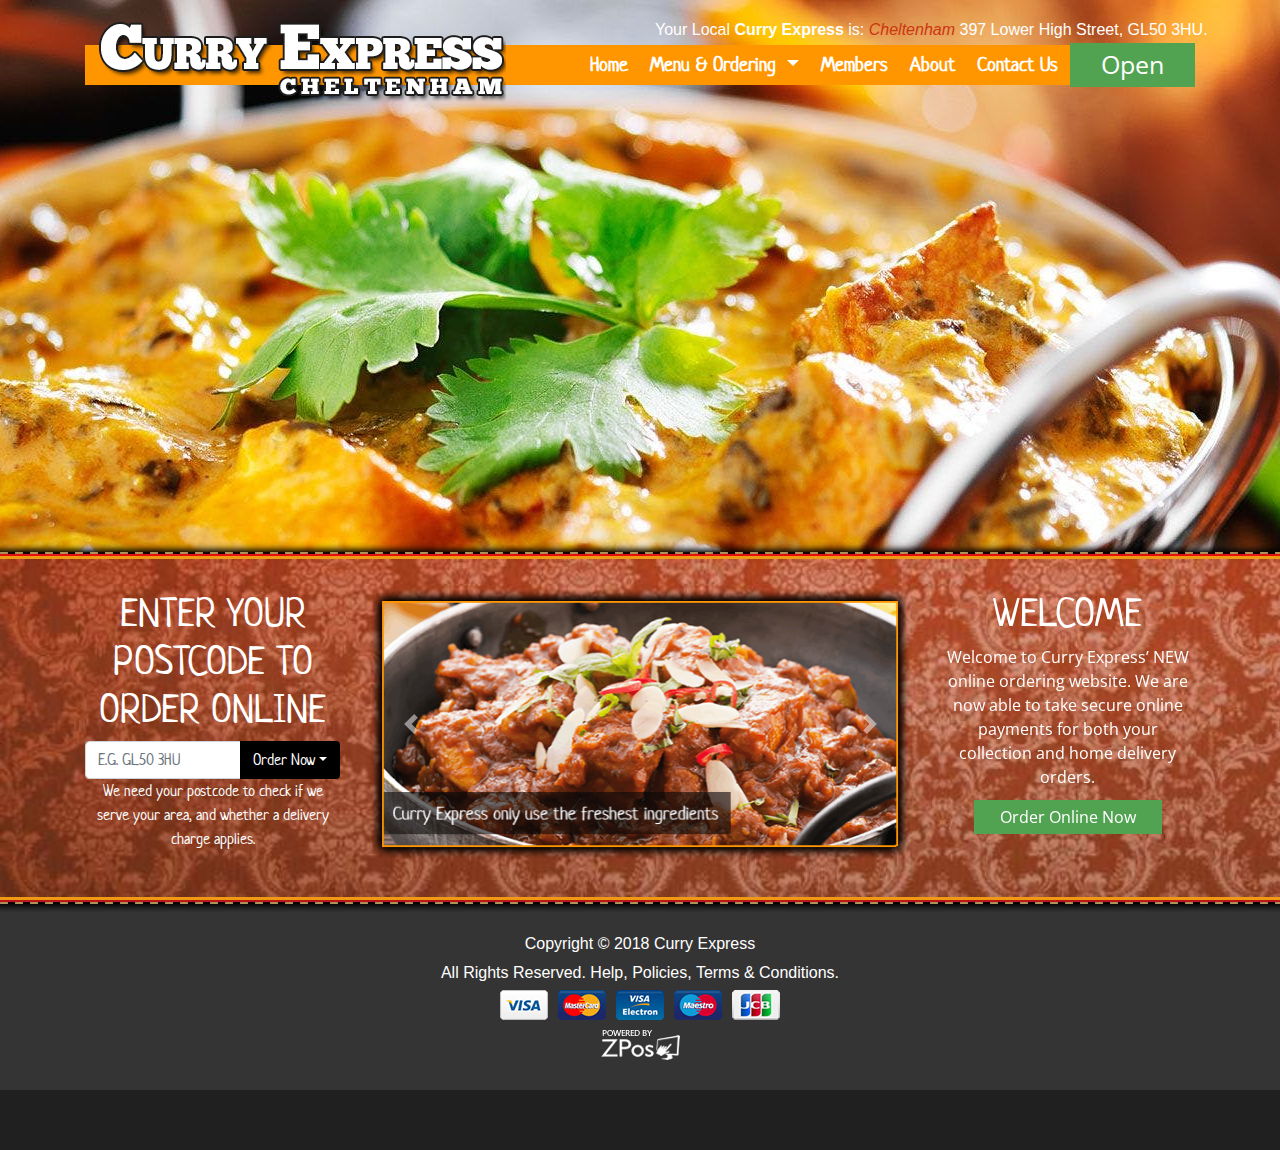
==== index.html @ ce5e0948 "Add files via upload" ====
<!DOCTYPE html>
<html lang="en">
    <head>
        <meta charset="UTF-8">
        <title>Home Delivery</title>
        <meta name="viewport" content="width=device-width, initial-scale=1.0;">
        <link rel="icon" href="images/favicon.ico">
        <link rel="stylesheet" href="css/bootstrap.css">
        <link rel="stylesheet" href="css/all.min.css">
        <link rel="stylesheet" href="css/style.css">
        <link rel="stylesheet" href="css/responsive.css">
        
    </head>
    <body id="home">
    <!------Header & Nav------>
        <section class="header">
            <div class="container">
                <div class="row upper-row">
                    <div class="col-sm-6 ">
                       <div class="logo">
                        <img class="img-fluid" src="images/curryexpresslogo.png" alt="">
                       </div>
                    </div>
                    <div class="col-sm-6">
                       <div class="local-curry">
                           <p class="local-curry-p">Your Local <strong>Curry Express</strong> is:
                <em>Cheltenham</em> 397 Lower High Street, GL50 3HU.</p>
                       </div>
                        
                    </div>
                </div>
            </div>
        </section>

        <div class="header-part">
            <div class="container">
                <!------Nav Menu------>
                <div class="row row-down">
                    <div class="col-md-12">
                        <nav class="navbar navbar-expand-lg navbar-light bg-light ">
                            <a href="" class="navbar-brand"></a>
                            
                            <button class="navbar-toggler" type="button" data-toggle="collapse" data-target="#navbarToggleExternalContent" aria-controls="navbarToggleExternalContent" aria-expanded="false" aria-label="Toggle navigation">
                              <span class="navbar-toggler-icon"></span>
                            </button>
                            <a type="button" class="btn open-status justify-content-end" data-toggle="tooltip" data-placement="top" title="We Are Open">
                            Open
                            </a>
                            <div class="collapse navbar-collapse" id="navbarToggleExternalContent">
                                <ul class="navbar-nav ml-auto">
                                    <li class="nav-item">
                                        <a href="" class="nav-link">Home</a>
                                    </li>
                                    <li class="nav-item dropdown">
                                        <a class="nav-link dropdown-toggle" href="#" id="navbarDropdown" role="button" data-toggle="dropdown" aria-haspopup="true" aria-expanded="false">
                                          Menu &amp; Ordering
                                        </a>
                                        <div class="dropdown-menu" aria-labelledby="navbarDropdown">
                                          <a class="dropdown-item" href="pages/delivery.html">Order for Home Delivery</a>
                                          <a class="dropdown-item" href="pages/collection.html">Order for Collection</a>
                                        </div>
                                    </li>
                                    <li class="nav-item">
                                        <a href="pages/members.html" class="nav-link">Members</a>
                                    </li>
                                    <li class="nav-item">
                                        <a href="pages/about.html" class="nav-link">About</a>
                                    </li>
                                    <li class="nav-item">
                                        <a href="pages/contact.html" class="nav-link">Contact Us</a>
                                    </li>
                                </ul>
                            </div>
                        </nav>
                    </div>

                </div>
                </div>
   
            </div>
    
    <!------BLANK SPACE------->
    <section id="blank-space" style="height: 500px"></section>
    
    <!------FOOTER TOP------->
    <div class="top-border"></div>
    <section class="footer-top">
        <div class="container footer-details">
            <div class="row">
               
                <!------FIRST COLUMN OF FOOTER TOP------->
                <div class="col-lg-3 col-sm-12 online-order">
                    <h1>ENTER YOUR POSTCODE TO ORDER ONLINE</h1>
                    <div class="input-group">
                      <input type="text" class="form-control" aria-label="Text input with dropdown button" placeholder="E.G. GL50 3HU">
                      <div class="input-group-append">
                        <button class="btn footer-left-btn dropdown-toggle" type="button" data-toggle="dropdown" aria-haspopup="true" aria-expanded="false">Order Now</button>
                        <div class="dropdown-menu">
                          <a class="dropdown-item" href="#">For Order</a>
                          <a class="dropdown-item" href="#">For Collection</a>
                        </div>
                      </div>
                    </div>
                    <p>We need your postcode to check if we serve your area, and whether a delivery charge applies.</p>
                </div>
                
                <!------CAROUSEL SLIDER OF FOOTER TOP------->
                <div class="col-lg-6 col-sm-12 mid-slider">
                    <div id="carouselControls" class="carousel slide" data-ride="carousel">
                      <div class="carousel-inner">
                        <div class="carousel-item active">
                          <img class="d-block w-100" src="images/slideone.png" alt="First slide">
                        </div>
                        <div class="carousel-item">
                          <img class="d-block w-100" src="images/slidetwo.png" alt="Second slide">
                        </div>
                        <div class="carousel-item">
                          <img class="d-block w-100" src="images/slidethree.png" alt="Third slide">
                        </div>
                      </div>
                      <a class="carousel-control-prev" href="#carouselControls" role="button" data-slide="prev">
                        <span class="carousel-control-prev-icon" aria-hidden="true"></span>
                        <span class="sr-only">Previous</span>
                      </a>
                      <a class="carousel-control-next" href="#carouselControls" role="button" data-slide="next">
                        <span class="carousel-control-next-icon" aria-hidden="true"></span>
                        <span class="sr-only">Next</span>
                      </a>
                    </div>
                </div>
                
                <!------END COLUMN OF FOOTER TOP------->
                <div class="col-lg-3 col-sm-12 welcome-message">
                    <h1>WELCOME</h1>
                    <p>Welcome to Curry Express’ NEW online ordering website. We are now able to take secure online payments for both your collection and home delivery orders.</p>
                    <a href="#" class="btn-order">Order Online Now</a>
                </div>
            </div>
        </div>
    </section>
    <div class="bottom-border"></div>
    
    
    <!------FOOTER BOTTOM------->
    <section class="footer-bottom">
        <div class="container">
            <p>Copyright © 2018 Curry Express</p>
            <p>All Rights Reserved. <a href="">Help</a>, <a href="">Policies</a>, <a href="">Terms & Conditions</a>.</p>
            <img src="images/payments-accepted-all.png" alt="Payment"><br>
            <img src="images/vendor-zpos-white.png" alt="vendor">
        </div>
    </section>
    
    <section class="bottom-bg"></section>
    <script src="https://code.jquery.com/jquery-3.3.1.min.js" integrity="sha384-q8i/X+965DzO0rT7abK41JStQIAqVgRVzpbzo5smXKp4YfRvH+8abtTE1Pi6jizo" crossorigin="anonymous"></script>
    <script src="js/jquery-3.3.1.min.js"></script>
    <script src="https://cdnjs.cloudflare.com/ajax/libs/popper.js/1.14.3/umd/popper.min.js" integrity="sha384-ZMP7rVo3mIykV+2+9J3UJ46jBk0WLaUAdn689aCwoqbBJiSnjAK/l8WvCWPIPm49" crossorigin="anonymous"></script>
    <script src="https://stackpath.bootstrapcdn.com/bootstrap/4.1.3/js/bootstrap.min.js" integrity="sha384-ChfqqxuZUCnJSK3+MXmPNIyE6ZbWh2IMqE241rYiqJxyMiZ6OW/JmZQ5stwEULTy" crossorigin="anonymous"></script>
    <script src="js/bootstrap.js"></script>
    </body>
</html>
---- css/all.min.css ----
/*!
 * Font Awesome Free 5.3.1 by @fontawesome - https://fontawesome.com
 * License - https://fontawesome.com/license/free (Icons: CC BY 4.0, Fonts: SIL OFL 1.1, Code: MIT License)
 */
.fa,.fab,.fal,.far,.fas{-moz-osx-font-smoothing:grayscale;-webkit-font-smoothing:antialiased;display:inline-block;font-style:normal;font-variant:normal;text-rendering:auto;line-height:1}.fa-lg{font-size:1.33333em;line-height:.75em;vertical-align:-.0667em}.fa-xs{font-size:.75em}.fa-sm{font-size:.875em}.fa-1x{font-size:1em}.fa-2x{font-size:2em}.fa-3x{font-size:3em}.fa-4x{font-size:4em}.fa-5x{font-size:5em}.fa-6x{font-size:6em}.fa-7x{font-size:7em}.fa-8x{font-size:8em}.fa-9x{font-size:9em}.fa-10x{font-size:10em}.fa-fw{text-align:center;width:1.25em}.fa-ul{list-style-type:none;margin-left:2.5em;padding-left:0}.fa-ul>li{position:relative}.fa-li{left:-2em;position:absolute;text-align:center;width:2em;line-height:inherit}.fa-border{border:.08em solid #eee;border-radius:.1em;padding:.2em .25em .15em}.fa-pull-left{float:left}.fa-pull-right{float:right}.fa.fa-pull-left,.fab.fa-pull-left,.fal.fa-pull-left,.far.fa-pull-left,.fas.fa-pull-left{margin-right:.3em}.fa.fa-pull-right,.fab.fa-pull-right,.fal.fa-pull-right,.far.fa-pull-right,.fas.fa-pull-right{margin-left:.3em}.fa-spin{animation:fa-spin 2s infinite linear}.fa-pulse{animation:fa-spin 1s infinite steps(8)}@keyframes fa-spin{0%{transform:rotate(0deg)}to{transform:rotate(1turn)}}.fa-rotate-90{-ms-filter:"progid:DXImageTransform.Microsoft.BasicImage(rotation=1)";transform:rotate(90deg)}.fa-rotate-180{-ms-filter:"progid:DXImageTransform.Microsoft.BasicImage(rotation=2)";transform:rotate(180deg)}.fa-rotate-270{-ms-filter:"progid:DXImageTransform.Microsoft.BasicImage(rotation=3)";transform:rotate(270deg)}.fa-flip-horizontal{-ms-filter:"progid:DXImageTransform.Microsoft.BasicImage(rotation=0, mirror=1)";transform:scaleX(-1)}.fa-flip-vertical{transform:scaleY(-1)}.fa-flip-horizontal.fa-flip-vertical,.fa-flip-vertical{-ms-filter:"progid:DXImageTransform.Microsoft.BasicImage(rotation=2, mirror=1)"}.fa-flip-horizontal.fa-flip-vertical{transform:scale(-1)}:root .fa-flip-horizontal,:root .fa-flip-vertical,:root .fa-rotate-90,:root .fa-rotate-180,:root .fa-rotate-270{-webkit-filter:none;filter:none}.fa-stack{display:inline-block;height:2em;line-height:2em;position:relative;vertical-align:middle;width:2em}.fa-stack-1x,.fa-stack-2x{left:0;position:absolute;text-align:center;width:100%}.fa-stack-1x{line-height:inherit}.fa-stack-2x{font-size:2em}.fa-inverse{color:#fff}.fa-500px:before{content:"\f26e"}.fa-accessible-icon:before{content:"\f368"}.fa-accusoft:before{content:"\f369"}.fa-ad:before{content:"\f641"}.fa-address-book:before{content:"\f2b9"}.fa-address-card:before{content:"\f2bb"}.fa-adjust:before{content:"\f042"}.fa-adn:before{content:"\f170"}.fa-adversal:before{content:"\f36a"}.fa-affiliatetheme:before{content:"\f36b"}.fa-air-freshener:before{content:"\f5d0"}.fa-algolia:before{content:"\f36c"}.fa-align-center:before{content:"\f037"}.fa-align-justify:before{content:"\f039"}.fa-align-left:before{content:"\f036"}.fa-align-right:before{content:"\f038"}.fa-alipay:before{content:"\f642"}.fa-allergies:before{content:"\f461"}.fa-amazon:before{content:"\f270"}.fa-amazon-pay:before{content:"\f42c"}.fa-ambulance:before{content:"\f0f9"}.fa-american-sign-language-interpreting:before{content:"\f2a3"}.fa-amilia:before{content:"\f36d"}.fa-anchor:before{content:"\f13d"}.fa-android:before{content:"\f17b"}.fa-angellist:before{content:"\f209"}.fa-angle-double-down:before{content:"\f103"}.fa-angle-double-left:before{content:"\f100"}.fa-angle-double-right:before{content:"\f101"}.fa-angle-double-up:before{content:"\f102"}.fa-angle-down:before{content:"\f107"}.fa-angle-left:before{content:"\f104"}.fa-angle-right:before{content:"\f105"}.fa-angle-up:before{content:"\f106"}.fa-angry:before{content:"\f556"}.fa-angrycreative:before{content:"\f36e"}.fa-angular:before{content:"\f420"}.fa-ankh:before{content:"\f644"}.fa-app-store:before{content:"\f36f"}.fa-app-store-ios:before{content:"\f370"}.fa-apper:before{content:"\f371"}.fa-apple:before{content:"\f179"}.fa-apple-alt:before{content:"\f5d1"}.fa-apple-pay:before{content:"\f415"}.fa-archive:before{content:"\f187"}.fa-archway:before{content:"\f557"}.fa-arrow-alt-circle-down:before{content:"\f358"}.fa-arrow-alt-circle-left:before{content:"\f359"}.fa-arrow-alt-circle-right:before{content:"\f35a"}.fa-arrow-alt-circle-up:before{content:"\f35b"}.fa-arrow-circle-down:before{content:"\f0ab"}.fa-arrow-circle-left:before{content:"\f0a8"}.fa-arrow-circle-right:before{content:"\f0a9"}.fa-arrow-circle-up:before{content:"\f0aa"}.fa-arrow-down:before{content:"\f063"}.fa-arrow-left:before{content:"\f060"}.fa-arrow-right:before{content:"\f061"}.fa-arrow-up:before{content:"\f062"}.fa-arrows-alt:before{content:"\f0b2"}.fa-arrows-alt-h:before{content:"\f337"}.fa-arrows-alt-v:before{content:"\f338"}.fa-assistive-listening-systems:before{content:"\f2a2"}.fa-asterisk:before{content:"\f069"}.fa-asymmetrik:before{content:"\f372"}.fa-at:before{content:"\f1fa"}.fa-atlas:before{content:"\f558"}.fa-atom:before{content:"\f5d2"}.fa-audible:before{content:"\f373"}.fa-audio-description:before{content:"\f29e"}.fa-autoprefixer:before{content:"\f41c"}.fa-avianex:before{content:"\f374"}.fa-aviato:before{content:"\f421"}.fa-award:before{content:"\f559"}.fa-aws:before{content:"\f375"}.fa-backspace:before{content:"\f55a"}.fa-backward:before{content:"\f04a"}.fa-balance-scale:before{content:"\f24e"}.fa-ban:before{content:"\f05e"}.fa-band-aid:before{content:"\f462"}.fa-bandcamp:before{content:"\f2d5"}.fa-barcode:before{content:"\f02a"}.fa-bars:before{content:"\f0c9"}.fa-baseball-ball:before{content:"\f433"}.fa-basketball-ball:before{content:"\f434"}.fa-bath:before{content:"\f2cd"}.fa-battery-empty:before{content:"\f244"}.fa-battery-full:before{content:"\f240"}.fa-battery-half:before{content:"\f242"}.fa-battery-quarter:before{content:"\f243"}.fa-battery-three-quarters:before{content:"\f241"}.fa-bed:before{content:"\f236"}.fa-beer:before{content:"\f0fc"}.fa-behance:before{content:"\f1b4"}.fa-behance-square:before{content:"\f1b5"}.fa-bell:before{content:"\f0f3"}.fa-bell-slash:before{content:"\f1f6"}.fa-bezier-curve:before{content:"\f55b"}.fa-bible:before{content:"\f647"}.fa-bicycle:before{content:"\f206"}.fa-bimobject:before{content:"\f378"}.fa-binoculars:before{content:"\f1e5"}.fa-birthday-cake:before{content:"\f1fd"}.fa-bitbucket:before{content:"\f171"}.fa-bitcoin:before{content:"\f379"}.fa-bity:before{content:"\f37a"}.fa-black-tie:before{content:"\f27e"}.fa-blackberry:before{content:"\f37b"}.fa-blender:before{content:"\f517"}.fa-blind:before{content:"\f29d"}.fa-blogger:before{content:"\f37c"}.fa-blogger-b:before{content:"\f37d"}.fa-bluetooth:before{content:"\f293"}.fa-bluetooth-b:before{content:"\f294"}.fa-bold:before{content:"\f032"}.fa-bolt:before{content:"\f0e7"}.fa-bomb:before{content:"\f1e2"}.fa-bone:before{content:"\f5d7"}.fa-bong:before{content:"\f55c"}.fa-book:before{content:"\f02d"}.fa-book-open:before{content:"\f518"}.fa-book-reader:before{content:"\f5da"}.fa-bookmark:before{content:"\f02e"}.fa-bowling-ball:before{content:"\f436"}.fa-box:before{content:"\f466"}.fa-box-open:before{content:"\f49e"}.fa-boxes:before{content:"\f468"}.fa-braille:before{content:"\f2a1"}.fa-brain:before{content:"\f5dc"}.fa-briefcase:before{content:"\f0b1"}.fa-briefcase-medical:before{content:"\f469"}.fa-broadcast-tower:before{content:"\f519"}.fa-broom:before{content:"\f51a"}.fa-brush:before{content:"\f55d"}.fa-btc:before{content:"\f15a"}.fa-bug:before{content:"\f188"}.fa-building:before{content:"\f1ad"}.fa-bullhorn:before{content:"\f0a1"}.fa-bullseye:before{content:"\f140"}.fa-burn:before{content:"\f46a"}.fa-buromobelexperte:before{content:"\f37f"}.fa-bus:before{content:"\f207"}.fa-bus-alt:before{content:"\f55e"}.fa-business-time:before{content:"\f64a"}.fa-buysellads:before{content:"\f20d"}.fa-calculator:before{content:"\f1ec"}.fa-calendar:before{content:"\f133"}.fa-calendar-alt:before{content:"\f073"}.fa-calendar-check:before{content:"\f274"}.fa-calendar-minus:before{content:"\f272"}.fa-calendar-plus:before{content:"\f271"}.fa-calendar-times:before{content:"\f273"}.fa-camera:before{content:"\f030"}.fa-camera-retro:before{content:"\f083"}.fa-cannabis:before{content:"\f55f"}.fa-capsules:before{content:"\f46b"}.fa-car:before{content:"\f1b9"}.fa-car-alt:before{content:"\f5de"}.fa-car-battery:before{content:"\f5df"}.fa-car-crash:before{content:"\f5e1"}.fa-car-side:before{content:"\f5e4"}.fa-caret-down:before{content:"\f0d7"}.fa-caret-left:before{content:"\f0d9"}.fa-caret-right:before{content:"\f0da"}.fa-caret-square-down:before{content:"\f150"}.fa-caret-square-left:before{content:"\f191"}.fa-caret-square-right:before{content:"\f152"}.fa-caret-square-up:before{content:"\f151"}.fa-caret-up:before{content:"\f0d8"}.fa-cart-arrow-down:before{content:"\f218"}.fa-cart-plus:before{content:"\f217"}.fa-cc-amazon-pay:before{content:"\f42d"}.fa-cc-amex:before{content:"\f1f3"}.fa-cc-apple-pay:before{content:"\f416"}.fa-cc-diners-club:before{content:"\f24c"}.fa-cc-discover:before{content:"\f1f2"}.fa-cc-jcb:before{content:"\f24b"}.fa-cc-mastercard:before{content:"\f1f1"}.fa-cc-paypal:before{content:"\f1f4"}.fa-cc-stripe:before{content:"\f1f5"}.fa-cc-visa:before{content:"\f1f0"}.fa-centercode:before{content:"\f380"}.fa-certificate:before{content:"\f0a3"}.fa-chalkboard:before{content:"\f51b"}.fa-chalkboard-teacher:before{content:"\f51c"}.fa-charging-station:before{content:"\f5e7"}.fa-chart-area:before{content:"\f1fe"}.fa-chart-bar:before{content:"\f080"}.fa-chart-line:before{content:"\f201"}.fa-chart-pie:before{content:"\f200"}.fa-check:before{content:"\f00c"}.fa-check-circle:before{content:"\f058"}.fa-check-double:before{content:"\f560"}.fa-check-square:before{content:"\f14a"}.fa-chess:before{content:"\f439"}.fa-chess-bishop:before{content:"\f43a"}.fa-chess-board:before{content:"\f43c"}.fa-chess-king:before{content:"\f43f"}.fa-chess-knight:before{content:"\f441"}.fa-chess-pawn:before{content:"\f443"}.fa-chess-queen:before{content:"\f445"}.fa-chess-rook:before{content:"\f447"}.fa-chevron-circle-down:before{content:"\f13a"}.fa-chevron-circle-left:before{content:"\f137"}.fa-chevron-circle-right:before{content:"\f138"}.fa-chevron-circle-up:before{content:"\f139"}.fa-chevron-down:before{content:"\f078"}.fa-chevron-left:before{content:"\f053"}.fa-chevron-right:before{content:"\f054"}.fa-chevron-up:before{content:"\f077"}.fa-child:before{content:"\f1ae"}.fa-chrome:before{content:"\f268"}.fa-church:before{content:"\f51d"}.fa-circle:before{content:"\f111"}.fa-circle-notch:before{content:"\f1ce"}.fa-city:before{content:"\f64f"}.fa-clipboard:before{content:"\f328"}.fa-clipboard-check:before{content:"\f46c"}.fa-clipboard-list:before{content:"\f46d"}.fa-clock:before{content:"\f017"}.fa-clone:before{content:"\f24d"}.fa-closed-captioning:before{content:"\f20a"}.fa-cloud:before{content:"\f0c2"}.fa-cloud-download-alt:before{content:"\f381"}.fa-cloud-upload-alt:before{content:"\f382"}.fa-cloudscale:before{content:"\f383"}.fa-cloudsmith:before{content:"\f384"}.fa-cloudversify:before{content:"\f385"}.fa-cocktail:before{content:"\f561"}.fa-code:before{content:"\f121"}.fa-code-branch:before{content:"\f126"}.fa-codepen:before{content:"\f1cb"}.fa-codiepie:before{content:"\f284"}.fa-coffee:before{content:"\f0f4"}.fa-cog:before{content:"\f013"}.fa-cogs:before{content:"\f085"}.fa-coins:before{content:"\f51e"}.fa-columns:before{content:"\f0db"}.fa-comment:before{content:"\f075"}.fa-comment-alt:before{content:"\f27a"}.fa-comment-dollar:before{content:"\f651"}.fa-comment-dots:before{content:"\f4ad"}.fa-comment-slash:before{content:"\f4b3"}.fa-comments:before{content:"\f086"}.fa-comments-dollar:before{content:"\f653"}.fa-compact-disc:before{content:"\f51f"}.fa-compass:before{content:"\f14e"}.fa-compress:before{content:"\f066"}.fa-concierge-bell:before{content:"\f562"}.fa-connectdevelop:before{content:"\f20e"}.fa-contao:before{content:"\f26d"}.fa-cookie:before{content:"\f563"}.fa-cookie-bite:before{content:"\f564"}.fa-copy:before{content:"\f0c5"}.fa-copyright:before{content:"\f1f9"}.fa-couch:before{content:"\f4b8"}.fa-cpanel:before{content:"\f388"}.fa-creative-commons:before{content:"\f25e"}.fa-creative-commons-by:before{content:"\f4e7"}.fa-creative-commons-nc:before{content:"\f4e8"}.fa-creative-commons-nc-eu:before{content:"\f4e9"}.fa-creative-commons-nc-jp:before{content:"\f4ea"}.fa-creative-commons-nd:before{content:"\f4eb"}.fa-creative-commons-pd:before{content:"\f4ec"}.fa-creative-commons-pd-alt:before{content:"\f4ed"}.fa-creative-commons-remix:before{content:"\f4ee"}.fa-creative-commons-sa:before{content:"\f4ef"}.fa-creative-commons-sampling:before{content:"\f4f0"}.fa-creative-commons-sampling-plus:before{content:"\f4f1"}.fa-creative-commons-share:before{content:"\f4f2"}.fa-credit-card:before{content:"\f09d"}.fa-crop:before{content:"\f125"}.fa-crop-alt:before{content:"\f565"}.fa-cross:before{content:"\f654"}.fa-crosshairs:before{content:"\f05b"}.fa-crow:before{content:"\f520"}.fa-crown:before{content:"\f521"}.fa-css3:before{content:"\f13c"}.fa-css3-alt:before{content:"\f38b"}.fa-cube:before{content:"\f1b2"}.fa-cubes:before{content:"\f1b3"}.fa-cut:before{content:"\f0c4"}.fa-cuttlefish:before{content:"\f38c"}.fa-d-and-d:before{content:"\f38d"}.fa-dashcube:before{content:"\f210"}.fa-database:before{content:"\f1c0"}.fa-deaf:before{content:"\f2a4"}.fa-delicious:before{content:"\f1a5"}.fa-deploydog:before{content:"\f38e"}.fa-deskpro:before{content:"\f38f"}.fa-desktop:before{content:"\f108"}.fa-deviantart:before{content:"\f1bd"}.fa-dharmachakra:before{content:"\f655"}.fa-diagnoses:before{content:"\f470"}.fa-dice:before{content:"\f522"}.fa-dice-five:before{content:"\f523"}.fa-dice-four:before{content:"\f524"}.fa-dice-one:before{content:"\f525"}.fa-dice-six:before{content:"\f526"}.fa-dice-three:before{content:"\f527"}.fa-dice-two:before{content:"\f528"}.fa-digg:before{content:"\f1a6"}.fa-digital-ocean:before{content:"\f391"}.fa-digital-tachograph:before{content:"\f566"}.fa-directions:before{content:"\f5eb"}.fa-discord:before{content:"\f392"}.fa-discourse:before{content:"\f393"}.fa-divide:before{content:"\f529"}.fa-dizzy:before{content:"\f567"}.fa-dna:before{content:"\f471"}.fa-dochub:before{content:"\f394"}.fa-docker:before{content:"\f395"}.fa-dollar-sign:before{content:"\f155"}.fa-dolly:before{content:"\f472"}.fa-dolly-flatbed:before{content:"\f474"}.fa-donate:before{content:"\f4b9"}.fa-door-closed:before{content:"\f52a"}.fa-door-open:before{content:"\f52b"}.fa-dot-circle:before{content:"\f192"}.fa-dove:before{content:"\f4ba"}.fa-download:before{content:"\f019"}.fa-draft2digital:before{content:"\f396"}.fa-drafting-compass:before{content:"\f568"}.fa-draw-polygon:before{content:"\f5ee"}.fa-dribbble:before{content:"\f17d"}.fa-dribbble-square:before{content:"\f397"}.fa-dropbox:before{content:"\f16b"}.fa-drum:before{content:"\f569"}.fa-drum-steelpan:before{content:"\f56a"}.fa-drupal:before{content:"\f1a9"}.fa-dumbbell:before{content:"\f44b"}.fa-dyalog:before{content:"\f399"}.fa-earlybirds:before{content:"\f39a"}.fa-ebay:before{content:"\f4f4"}.fa-edge:before{content:"\f282"}.fa-edit:before{content:"\f044"}.fa-eject:before{content:"\f052"}.fa-elementor:before{content:"\f430"}.fa-ellipsis-h:before{content:"\f141"}.fa-ellipsis-v:before{content:"\f142"}.fa-ello:before{content:"\f5f1"}.fa-ember:before{content:"\f423"}.fa-empire:before{content:"\f1d1"}.fa-envelope:before{content:"\f0e0"}.fa-envelope-open:before{content:"\f2b6"}.fa-envelope-open-text:before{content:"\f658"}.fa-envelope-square:before{content:"\f199"}.fa-envira:before{content:"\f299"}.fa-equals:before{content:"\f52c"}.fa-eraser:before{content:"\f12d"}.fa-erlang:before{content:"\f39d"}.fa-ethereum:before{content:"\f42e"}.fa-etsy:before{content:"\f2d7"}.fa-euro-sign:before{content:"\f153"}.fa-exchange-alt:before{content:"\f362"}.fa-exclamation:before{content:"\f12a"}.fa-exclamation-circle:before{content:"\f06a"}.fa-exclamation-triangle:before{content:"\f071"}.fa-expand:before{content:"\f065"}.fa-expand-arrows-alt:before{content:"\f31e"}.fa-expeditedssl:before{content:"\f23e"}.fa-external-link-alt:before{content:"\f35d"}.fa-external-link-square-alt:before{content:"\f360"}.fa-eye:before{content:"\f06e"}.fa-eye-dropper:before{content:"\f1fb"}.fa-eye-slash:before{content:"\f070"}.fa-facebook:before{content:"\f09a"}.fa-facebook-f:before{content:"\f39e"}.fa-facebook-messenger:before{content:"\f39f"}.fa-facebook-square:before{content:"\f082"}.fa-fast-backward:before{content:"\f049"}.fa-fast-forward:before{content:"\f050"}.fa-fax:before{content:"\f1ac"}.fa-feather:before{content:"\f52d"}.fa-feather-alt:before{content:"\f56b"}.fa-female:before{content:"\f182"}.fa-fighter-jet:before{content:"\f0fb"}.fa-file:before{content:"\f15b"}.fa-file-alt:before{content:"\f15c"}.fa-file-archive:before{content:"\f1c6"}.fa-file-audio:before{content:"\f1c7"}.fa-file-code:before{content:"\f1c9"}.fa-file-contract:before{content:"\f56c"}.fa-file-download:before{content:"\f56d"}.fa-file-excel:before{content:"\f1c3"}.fa-file-export:before{content:"\f56e"}.fa-file-image:before{content:"\f1c5"}.fa-file-import:before{content:"\f56f"}.fa-file-invoice:before{content:"\f570"}.fa-file-invoice-dollar:before{content:"\f571"}.fa-file-medical:before{content:"\f477"}.fa-file-medical-alt:before{content:"\f478"}.fa-file-pdf:before{content:"\f1c1"}.fa-file-powerpoint:before{content:"\f1c4"}.fa-file-prescription:before{content:"\f572"}.fa-file-signature:before{content:"\f573"}.fa-file-upload:before{content:"\f574"}.fa-file-video:before{content:"\f1c8"}.fa-file-word:before{content:"\f1c2"}.fa-fill:before{content:"\f575"}.fa-fill-drip:before{content:"\f576"}.fa-film:before{content:"\f008"}.fa-filter:before{content:"\f0b0"}.fa-fingerprint:before{content:"\f577"}.fa-fire:before{content:"\f06d"}.fa-fire-extinguisher:before{content:"\f134"}.fa-firefox:before{content:"\f269"}.fa-first-aid:before{content:"\f479"}.fa-first-order:before{content:"\f2b0"}.fa-first-order-alt:before{content:"\f50a"}.fa-firstdraft:before{content:"\f3a1"}.fa-fish:before{content:"\f578"}.fa-flag:before{content:"\f024"}.fa-flag-checkered:before{content:"\f11e"}.fa-flask:before{content:"\f0c3"}.fa-flickr:before{content:"\f16e"}.fa-flipboard:before{content:"\f44d"}.fa-flushed:before{content:"\f579"}.fa-fly:before{content:"\f417"}.fa-folder:before{content:"\f07b"}.fa-folder-minus:before{content:"\f65d"}.fa-folder-open:before{content:"\f07c"}.fa-folder-plus:before{content:"\f65e"}.fa-font:before{content:"\f031"}.fa-font-awesome:before{content:"\f2b4"}.fa-font-awesome-alt:before{content:"\f35c"}.fa-font-awesome-flag:before{content:"\f425"}.fa-font-awesome-logo-full:before{content:"\f4e6"}.fa-fonticons:before{content:"\f280"}.fa-fonticons-fi:before{content:"\f3a2"}.fa-football-ball:before{content:"\f44e"}.fa-fort-awesome:before{content:"\f286"}.fa-fort-awesome-alt:before{content:"\f3a3"}.fa-forumbee:before{content:"\f211"}.fa-forward:before{content:"\f04e"}.fa-foursquare:before{content:"\f180"}.fa-free-code-camp:before{content:"\f2c5"}.fa-freebsd:before{content:"\f3a4"}.fa-frog:before{content:"\f52e"}.fa-frown:before{content:"\f119"}.fa-frown-open:before{content:"\f57a"}.fa-fulcrum:before{content:"\f50b"}.fa-funnel-dollar:before{content:"\f662"}.fa-futbol:before{content:"\f1e3"}.fa-galactic-republic:before{content:"\f50c"}.fa-galactic-senate:before{content:"\f50d"}.fa-gamepad:before{content:"\f11b"}.fa-gas-pump:before{content:"\f52f"}.fa-gavel:before{content:"\f0e3"}.fa-gem:before{content:"\f3a5"}.fa-genderless:before{content:"\f22d"}.fa-get-pocket:before{content:"\f265"}.fa-gg:before{content:"\f260"}.fa-gg-circle:before{content:"\f261"}.fa-gift:before{content:"\f06b"}.fa-git:before{content:"\f1d3"}.fa-git-square:before{content:"\f1d2"}.fa-github:before{content:"\f09b"}.fa-github-alt:before{content:"\f113"}.fa-github-square:before{content:"\f092"}.fa-gitkraken:before{content:"\f3a6"}.fa-gitlab:before{content:"\f296"}.fa-gitter:before{content:"\f426"}.fa-glass-martini:before{content:"\f000"}.fa-glass-martini-alt:before{content:"\f57b"}.fa-glasses:before{content:"\f530"}.fa-glide:before{content:"\f2a5"}.fa-glide-g:before{content:"\f2a6"}.fa-globe:before{content:"\f0ac"}.fa-globe-africa:before{content:"\f57c"}.fa-globe-americas:before{content:"\f57d"}.fa-globe-asia:before{content:"\f57e"}.fa-gofore:before{content:"\f3a7"}.fa-golf-ball:before{content:"\f450"}.fa-goodreads:before{content:"\f3a8"}.fa-goodreads-g:before{content:"\f3a9"}.fa-google:before{content:"\f1a0"}.fa-google-drive:before{content:"\f3aa"}.fa-google-play:before{content:"\f3ab"}.fa-google-plus:before{content:"\f2b3"}.fa-google-plus-g:before{content:"\f0d5"}.fa-google-plus-square:before{content:"\f0d4"}.fa-google-wallet:before{content:"\f1ee"}.fa-gopuram:before{content:"\f664"}.fa-graduation-cap:before{content:"\f19d"}.fa-gratipay:before{content:"\f184"}.fa-grav:before{content:"\f2d6"}.fa-greater-than:before{content:"\f531"}.fa-greater-than-equal:before{content:"\f532"}.fa-grimace:before{content:"\f57f"}.fa-grin:before{content:"\f580"}.fa-grin-alt:before{content:"\f581"}.fa-grin-beam:before{content:"\f582"}.fa-grin-beam-sweat:before{content:"\f583"}.fa-grin-hearts:before{content:"\f584"}.fa-grin-squint:before{content:"\f585"}.fa-grin-squint-tears:before{content:"\f586"}.fa-grin-stars:before{content:"\f587"}.fa-grin-tears:before{content:"\f588"}.fa-grin-tongue:before{content:"\f589"}.fa-grin-tongue-squint:before{content:"\f58a"}.fa-grin-tongue-wink:before{content:"\f58b"}.fa-grin-wink:before{content:"\f58c"}.fa-grip-horizontal:before{content:"\f58d"}.fa-grip-vertical:before{content:"\f58e"}.fa-gripfire:before{content:"\f3ac"}.fa-grunt:before{content:"\f3ad"}.fa-gulp:before{content:"\f3ae"}.fa-h-square:before{content:"\f0fd"}.fa-hacker-news:before{content:"\f1d4"}.fa-hacker-news-square:before{content:"\f3af"}.fa-hackerrank:before{content:"\f5f7"}.fa-hamsa:before{content:"\f665"}.fa-hand-holding:before{content:"\f4bd"}.fa-hand-holding-heart:before{content:"\f4be"}.fa-hand-holding-usd:before{content:"\f4c0"}.fa-hand-lizard:before{content:"\f258"}.fa-hand-paper:before{content:"\f256"}.fa-hand-peace:before{content:"\f25b"}.fa-hand-point-down:before{content:"\f0a7"}.fa-hand-point-left:before{content:"\f0a5"}.fa-hand-point-right:before{content:"\f0a4"}.fa-hand-point-up:before{content:"\f0a6"}.fa-hand-pointer:before{content:"\f25a"}.fa-hand-rock:before{content:"\f255"}.fa-hand-scissors:before{content:"\f257"}.fa-hand-spock:before{content:"\f259"}.fa-hands:before{content:"\f4c2"}.fa-hands-helping:before{content:"\f4c4"}.fa-handshake:before{content:"\f2b5"}.fa-hashtag:before{content:"\f292"}.fa-haykal:before{content:"\f666"}.fa-hdd:before{content:"\f0a0"}.fa-heading:before{content:"\f1dc"}.fa-headphones:before{content:"\f025"}.fa-headphones-alt:before{content:"\f58f"}.fa-headset:before{content:"\f590"}.fa-heart:before{content:"\f004"}.fa-heartbeat:before{content:"\f21e"}.fa-helicopter:before{content:"\f533"}.fa-highlighter:before{content:"\f591"}.fa-hips:before{content:"\f452"}.fa-hire-a-helper:before{content:"\f3b0"}.fa-history:before{content:"\f1da"}.fa-hockey-puck:before{content:"\f453"}.fa-home:before{content:"\f015"}.fa-hooli:before{content:"\f427"}.fa-hornbill:before{content:"\f592"}.fa-hospital:before{content:"\f0f8"}.fa-hospital-alt:before{content:"\f47d"}.fa-hospital-symbol:before{content:"\f47e"}.fa-hot-tub:before{content:"\f593"}.fa-hotel:before{content:"\f594"}.fa-hotjar:before{content:"\f3b1"}.fa-hourglass:before{content:"\f254"}.fa-hourglass-end:before{content:"\f253"}.fa-hourglass-half:before{content:"\f252"}.fa-hourglass-start:before{content:"\f251"}.fa-houzz:before{content:"\f27c"}.fa-html5:before{content:"\f13b"}.fa-hubspot:before{content:"\f3b2"}.fa-i-cursor:before{content:"\f246"}.fa-id-badge:before{content:"\f2c1"}.fa-id-card:before{content:"\f2c2"}.fa-id-card-alt:before{content:"\f47f"}.fa-image:before{content:"\f03e"}.fa-images:before{content:"\f302"}.fa-imdb:before{content:"\f2d8"}.fa-inbox:before{content:"\f01c"}.fa-indent:before{content:"\f03c"}.fa-industry:before{content:"\f275"}.fa-infinity:before{content:"\f534"}.fa-info:before{content:"\f129"}.fa-info-circle:before{content:"\f05a"}.fa-instagram:before{content:"\f16d"}.fa-internet-explorer:before{content:"\f26b"}.fa-ioxhost:before{content:"\f208"}.fa-italic:before{content:"\f033"}.fa-itunes:before{content:"\f3b4"}.fa-itunes-note:before{content:"\f3b5"}.fa-java:before{content:"\f4e4"}.fa-jedi:before{content:"\f669"}.fa-jedi-order:before{content:"\f50e"}.fa-jenkins:before{content:"\f3b6"}.fa-joget:before{content:"\f3b7"}.fa-joint:before{content:"\f595"}.fa-joomla:before{content:"\f1aa"}.fa-journal-whills:before{content:"\f66a"}.fa-js:before{content:"\f3b8"}.fa-js-square:before{content:"\f3b9"}.fa-jsfiddle:before{content:"\f1cc"}.fa-kaaba:before{content:"\f66b"}.fa-kaggle:before{content:"\f5fa"}.fa-key:before{content:"\f084"}.fa-keybase:before{content:"\f4f5"}.fa-keyboard:before{content:"\f11c"}.fa-keycdn:before{content:"\f3ba"}.fa-khanda:before{content:"\f66d"}.fa-kickstarter:before{content:"\f3bb"}.fa-kickstarter-k:before{content:"\f3bc"}.fa-kiss:before{content:"\f596"}.fa-kiss-beam:before{content:"\f597"}.fa-kiss-wink-heart:before{content:"\f598"}.fa-kiwi-bird:before{content:"\f535"}.fa-korvue:before{content:"\f42f"}.fa-landmark:before{content:"\f66f"}.fa-language:before{content:"\f1ab"}.fa-laptop:before{content:"\f109"}.fa-laptop-code:before{content:"\f5fc"}.fa-laravel:before{content:"\f3bd"}.fa-lastfm:before{content:"\f202"}.fa-lastfm-square:before{content:"\f203"}.fa-laugh:before{content:"\f599"}.fa-laugh-beam:before{content:"\f59a"}.fa-laugh-squint:before{content:"\f59b"}.fa-laugh-wink:before{content:"\f59c"}.fa-layer-group:before{content:"\f5fd"}.fa-leaf:before{content:"\f06c"}.fa-leanpub:before{content:"\f212"}.fa-lemon:before{content:"\f094"}.fa-less:before{content:"\f41d"}.fa-less-than:before{content:"\f536"}.fa-less-than-equal:before{content:"\f537"}.fa-level-down-alt:before{content:"\f3be"}.fa-level-up-alt:before{content:"\f3bf"}.fa-life-ring:before{content:"\f1cd"}.fa-lightbulb:before{content:"\f0eb"}.fa-line:before{content:"\f3c0"}.fa-link:before{content:"\f0c1"}.fa-linkedin:before{content:"\f08c"}.fa-linkedin-in:before{content:"\f0e1"}.fa-linode:before{content:"\f2b8"}.fa-linux:before{content:"\f17c"}.fa-lira-sign:before{content:"\f195"}.fa-list:before{content:"\f03a"}.fa-list-alt:before{content:"\f022"}.fa-list-ol:before{content:"\f0cb"}.fa-list-ul:before{content:"\f0ca"}.fa-location-arrow:before{content:"\f124"}.fa-lock:before{content:"\f023"}.fa-lock-open:before{content:"\f3c1"}.fa-long-arrow-alt-down:before{content:"\f309"}.fa-long-arrow-alt-left:before{content:"\f30a"}.fa-long-arrow-alt-right:before{content:"\f30b"}.fa-long-arrow-alt-up:before{content:"\f30c"}.fa-low-vision:before{content:"\f2a8"}.fa-luggage-cart:before{content:"\f59d"}.fa-lyft:before{content:"\f3c3"}.fa-magento:before{content:"\f3c4"}.fa-magic:before{content:"\f0d0"}.fa-magnet:before{content:"\f076"}.fa-mail-bulk:before{content:"\f674"}.fa-mailchimp:before{content:"\f59e"}.fa-male:before{content:"\f183"}.fa-mandalorian:before{content:"\f50f"}.fa-map:before{content:"\f279"}.fa-map-marked:before{content:"\f59f"}.fa-map-marked-alt:before{content:"\f5a0"}.fa-map-marker:before{content:"\f041"}.fa-map-marker-alt:before{content:"\f3c5"}.fa-map-pin:before{content:"\f276"}.fa-map-signs:before{content:"\f277"}.fa-markdown:before{content:"\f60f"}.fa-marker:before{content:"\f5a1"}.fa-mars:before{content:"\f222"}.fa-mars-double:before{content:"\f227"}.fa-mars-stroke:before{content:"\f229"}.fa-mars-stroke-h:before{content:"\f22b"}.fa-mars-stroke-v:before{content:"\f22a"}.fa-mastodon:before{content:"\f4f6"}.fa-maxcdn:before{content:"\f136"}.fa-medal:before{content:"\f5a2"}.fa-medapps:before{content:"\f3c6"}.fa-medium:before{content:"\f23a"}.fa-medium-m:before{content:"\f3c7"}.fa-medkit:before{content:"\f0fa"}.fa-medrt:before{content:"\f3c8"}.fa-meetup:before{content:"\f2e0"}.fa-megaport:before{content:"\f5a3"}.fa-meh:before{content:"\f11a"}.fa-meh-blank:before{content:"\f5a4"}.fa-meh-rolling-eyes:before{content:"\f5a5"}.fa-memory:before{content:"\f538"}.fa-menorah:before{content:"\f676"}.fa-mercury:before{content:"\f223"}.fa-microchip:before{content:"\f2db"}.fa-microphone:before{content:"\f130"}.fa-microphone-alt:before{content:"\f3c9"}.fa-microphone-alt-slash:before{content:"\f539"}.fa-microphone-slash:before{content:"\f131"}.fa-microscope:before{content:"\f610"}.fa-microsoft:before{content:"\f3ca"}.fa-minus:before{content:"\f068"}.fa-minus-circle:before{content:"\f056"}.fa-minus-square:before{content:"\f146"}.fa-mix:before{content:"\f3cb"}.fa-mixcloud:before{content:"\f289"}.fa-mizuni:before{content:"\f3cc"}.fa-mobile:before{content:"\f10b"}.fa-mobile-alt:before{content:"\f3cd"}.fa-modx:before{content:"\f285"}.fa-monero:before{content:"\f3d0"}.fa-money-bill:before{content:"\f0d6"}.fa-money-bill-alt:before{content:"\f3d1"}.fa-money-bill-wave:before{content:"\f53a"}.fa-money-bill-wave-alt:before{content:"\f53b"}.fa-money-check:before{content:"\f53c"}.fa-money-check-alt:before{content:"\f53d"}.fa-monument:before{content:"\f5a6"}.fa-moon:before{content:"\f186"}.fa-mortar-pestle:before{content:"\f5a7"}.fa-mosque:before{content:"\f678"}.fa-motorcycle:before{content:"\f21c"}.fa-mouse-pointer:before{content:"\f245"}.fa-music:before{content:"\f001"}.fa-napster:before{content:"\f3d2"}.fa-neos:before{content:"\f612"}.fa-neuter:before{content:"\f22c"}.fa-newspaper:before{content:"\f1ea"}.fa-nimblr:before{content:"\f5a8"}.fa-nintendo-switch:before{content:"\f418"}.fa-node:before{content:"\f419"}.fa-node-js:before{content:"\f3d3"}.fa-not-equal:before{content:"\f53e"}.fa-notes-medical:before{content:"\f481"}.fa-npm:before{content:"\f3d4"}.fa-ns8:before{content:"\f3d5"}.fa-nutritionix:before{content:"\f3d6"}.fa-object-group:before{content:"\f247"}.fa-object-ungroup:before{content:"\f248"}.fa-odnoklassniki:before{content:"\f263"}.fa-odnoklassniki-square:before{content:"\f264"}.fa-oil-can:before{content:"\f613"}.fa-old-republic:before{content:"\f510"}.fa-om:before{content:"\f679"}.fa-opencart:before{content:"\f23d"}.fa-openid:before{content:"\f19b"}.fa-opera:before{content:"\f26a"}.fa-optin-monster:before{content:"\f23c"}.fa-osi:before{content:"\f41a"}.fa-outdent:before{content:"\f03b"}.fa-page4:before{content:"\f3d7"}.fa-pagelines:before{content:"\f18c"}.fa-paint-brush:before{content:"\f1fc"}.fa-paint-roller:before{content:"\f5aa"}.fa-palette:before{content:"\f53f"}.fa-palfed:before{content:"\f3d8"}.fa-pallet:before{content:"\f482"}.fa-paper-plane:before{content:"\f1d8"}.fa-paperclip:before{content:"\f0c6"}.fa-parachute-box:before{content:"\f4cd"}.fa-paragraph:before{content:"\f1dd"}.fa-parking:before{content:"\f540"}.fa-passport:before{content:"\f5ab"}.fa-pastafarianism:before{content:"\f67b"}.fa-paste:before{content:"\f0ea"}.fa-patreon:before{content:"\f3d9"}.fa-pause:before{content:"\f04c"}.fa-pause-circle:before{content:"\f28b"}.fa-paw:before{content:"\f1b0"}.fa-paypal:before{content:"\f1ed"}.fa-peace:before{content:"\f67c"}.fa-pen:before{content:"\f304"}.fa-pen-alt:before{content:"\f305"}.fa-pen-fancy:before{content:"\f5ac"}.fa-pen-nib:before{content:"\f5ad"}.fa-pen-square:before{content:"\f14b"}.fa-pencil-alt:before{content:"\f303"}.fa-pencil-ruler:before{content:"\f5ae"}.fa-people-carry:before{content:"\f4ce"}.fa-percent:before{content:"\f295"}.fa-percentage:before{content:"\f541"}.fa-periscope:before{content:"\f3da"}.fa-phabricator:before{content:"\f3db"}.fa-phoenix-framework:before{content:"\f3dc"}.fa-phoenix-squadron:before{content:"\f511"}.fa-phone:before{content:"\f095"}.fa-phone-slash:before{content:"\f3dd"}.fa-phone-square:before{content:"\f098"}.fa-phone-volume:before{content:"\f2a0"}.fa-php:before{content:"\f457"}.fa-pied-piper:before{content:"\f2ae"}.fa-pied-piper-alt:before{content:"\f1a8"}.fa-pied-piper-hat:before{content:"\f4e5"}.fa-pied-piper-pp:before{content:"\f1a7"}.fa-piggy-bank:before{content:"\f4d3"}.fa-pills:before{content:"\f484"}.fa-pinterest:before{content:"\f0d2"}.fa-pinterest-p:before{content:"\f231"}.fa-pinterest-square:before{content:"\f0d3"}.fa-place-of-worship:before{content:"\f67f"}.fa-plane:before{content:"\f072"}.fa-plane-arrival:before{content:"\f5af"}.fa-plane-departure:before{content:"\f5b0"}.fa-play:before{content:"\f04b"}.fa-play-circle:before{content:"\f144"}.fa-playstation:before{content:"\f3df"}.fa-plug:before{content:"\f1e6"}.fa-plus:before{content:"\f067"}.fa-plus-circle:before{content:"\f055"}.fa-plus-square:before{content:"\f0fe"}.fa-podcast:before{content:"\f2ce"}.fa-poll:before{content:"\f681"}.fa-poll-h:before{content:"\f682"}.fa-poo:before{content:"\f2fe"}.fa-poop:before{content:"\f619"}.fa-portrait:before{content:"\f3e0"}.fa-pound-sign:before{content:"\f154"}.fa-power-off:before{content:"\f011"}.fa-pray:before{content:"\f683"}.fa-praying-hands:before{content:"\f684"}.fa-prescription:before{content:"\f5b1"}.fa-prescription-bottle:before{content:"\f485"}.fa-prescription-bottle-alt:before{content:"\f486"}.fa-print:before{content:"\f02f"}.fa-procedures:before{content:"\f487"}.fa-product-hunt:before{content:"\f288"}.fa-project-diagram:before{content:"\f542"}.fa-pushed:before{content:"\f3e1"}.fa-puzzle-piece:before{content:"\f12e"}.fa-python:before{content:"\f3e2"}.fa-qq:before{content:"\f1d6"}.fa-qrcode:before{content:"\f029"}.fa-question:before{content:"\f128"}.fa-question-circle:before{content:"\f059"}.fa-quidditch:before{content:"\f458"}.fa-quinscape:before{content:"\f459"}.fa-quora:before{content:"\f2c4"}.fa-quote-left:before{content:"\f10d"}.fa-quote-right:before{content:"\f10e"}.fa-quran:before{content:"\f687"}.fa-r-project:before{content:"\f4f7"}.fa-random:before{content:"\f074"}.fa-ravelry:before{content:"\f2d9"}.fa-react:before{content:"\f41b"}.fa-readme:before{content:"\f4d5"}.fa-rebel:before{content:"\f1d0"}.fa-receipt:before{content:"\f543"}.fa-recycle:before{content:"\f1b8"}.fa-red-river:before{content:"\f3e3"}.fa-reddit:before{content:"\f1a1"}.fa-reddit-alien:before{content:"\f281"}.fa-reddit-square:before{content:"\f1a2"}.fa-redo:before{content:"\f01e"}.fa-redo-alt:before{content:"\f2f9"}.fa-registered:before{content:"\f25d"}.fa-rendact:before{content:"\f3e4"}.fa-renren:before{content:"\f18b"}.fa-reply:before{content:"\f3e5"}.fa-reply-all:before{content:"\f122"}.fa-replyd:before{content:"\f3e6"}.fa-researchgate:before{content:"\f4f8"}.fa-resolving:before{content:"\f3e7"}.fa-retweet:before{content:"\f079"}.fa-rev:before{content:"\f5b2"}.fa-ribbon:before{content:"\f4d6"}.fa-road:before{content:"\f018"}.fa-robot:before{content:"\f544"}.fa-rocket:before{content:"\f135"}.fa-rocketchat:before{content:"\f3e8"}.fa-rockrms:before{content:"\f3e9"}.fa-route:before{content:"\f4d7"}.fa-rss:before{content:"\f09e"}.fa-rss-square:before{content:"\f143"}.fa-ruble-sign:before{content:"\f158"}.fa-ruler:before{content:"\f545"}.fa-ruler-combined:before{content:"\f546"}.fa-ruler-horizontal:before{content:"\f547"}.fa-ruler-vertical:before{content:"\f548"}.fa-rupee-sign:before{content:"\f156"}.fa-sad-cry:before{content:"\f5b3"}.fa-sad-tear:before{content:"\f5b4"}.fa-safari:before{content:"\f267"}.fa-sass:before{content:"\f41e"}.fa-save:before{content:"\f0c7"}.fa-schlix:before{content:"\f3ea"}.fa-school:before{content:"\f549"}.fa-screwdriver:before{content:"\f54a"}.fa-scribd:before{content:"\f28a"}.fa-search:before{content:"\f002"}.fa-search-dollar:before{content:"\f688"}.fa-search-location:before{content:"\f689"}.fa-search-minus:before{content:"\f010"}.fa-search-plus:before{content:"\f00e"}.fa-searchengin:before{content:"\f3eb"}.fa-seedling:before{content:"\f4d8"}.fa-sellcast:before{content:"\f2da"}.fa-sellsy:before{content:"\f213"}.fa-server:before{content:"\f233"}.fa-servicestack:before{content:"\f3ec"}.fa-shapes:before{content:"\f61f"}.fa-share:before{content:"\f064"}.fa-share-alt:before{content:"\f1e0"}.fa-share-alt-square:before{content:"\f1e1"}.fa-share-square:before{content:"\f14d"}.fa-shekel-sign:before{content:"\f20b"}.fa-shield-alt:before{content:"\f3ed"}.fa-ship:before{content:"\f21a"}.fa-shipping-fast:before{content:"\f48b"}.fa-shirtsinbulk:before{content:"\f214"}.fa-shoe-prints:before{content:"\f54b"}.fa-shopping-bag:before{content:"\f290"}.fa-shopping-basket:before{content:"\f291"}.fa-shopping-cart:before{content:"\f07a"}.fa-shopware:before{content:"\f5b5"}.fa-shower:before{content:"\f2cc"}.fa-shuttle-van:before{content:"\f5b6"}.fa-sign:before{content:"\f4d9"}.fa-sign-in-alt:before{content:"\f2f6"}.fa-sign-language:before{content:"\f2a7"}.fa-sign-out-alt:before{content:"\f2f5"}.fa-signal:before{content:"\f012"}.fa-signature:before{content:"\f5b7"}.fa-simplybuilt:before{content:"\f215"}.fa-sistrix:before{content:"\f3ee"}.fa-sitemap:before{content:"\f0e8"}.fa-sith:before{content:"\f512"}.fa-skull:before{content:"\f54c"}.fa-skyatlas:before{content:"\f216"}.fa-skype:before{content:"\f17e"}.fa-slack:before{content:"\f198"}.fa-slack-hash:before{content:"\f3ef"}.fa-sliders-h:before{content:"\f1de"}.fa-slideshare:before{content:"\f1e7"}.fa-smile:before{content:"\f118"}.fa-smile-beam:before{content:"\f5b8"}.fa-smile-wink:before{content:"\f4da"}.fa-smoking:before{content:"\f48d"}.fa-smoking-ban:before{content:"\f54d"}.fa-snapchat:before{content:"\f2ab"}.fa-snapchat-ghost:before{content:"\f2ac"}.fa-snapchat-square:before{content:"\f2ad"}.fa-snowflake:before{content:"\f2dc"}.fa-socks:before{content:"\f696"}.fa-solar-panel:before{content:"\f5ba"}.fa-sort:before{content:"\f0dc"}.fa-sort-alpha-down:before{content:"\f15d"}.fa-sort-alpha-up:before{content:"\f15e"}.fa-sort-amount-down:before{content:"\f160"}.fa-sort-amount-up:before{content:"\f161"}.fa-sort-down:before{content:"\f0dd"}.fa-sort-numeric-down:before{content:"\f162"}.fa-sort-numeric-up:before{content:"\f163"}.fa-sort-up:before{content:"\f0de"}.fa-soundcloud:before{content:"\f1be"}.fa-spa:before{content:"\f5bb"}.fa-space-shuttle:before{content:"\f197"}.fa-speakap:before{content:"\f3f3"}.fa-spinner:before{content:"\f110"}.fa-splotch:before{content:"\f5bc"}.fa-spotify:before{content:"\f1bc"}.fa-spray-can:before{content:"\f5bd"}.fa-square:before{content:"\f0c8"}.fa-square-full:before{content:"\f45c"}.fa-square-root-alt:before{content:"\f698"}.fa-squarespace:before{content:"\f5be"}.fa-stack-exchange:before{content:"\f18d"}.fa-stack-overflow:before{content:"\f16c"}.fa-stamp:before{content:"\f5bf"}.fa-star:before{content:"\f005"}.fa-star-and-crescent:before{content:"\f699"}.fa-star-half:before{content:"\f089"}.fa-star-half-alt:before{content:"\f5c0"}.fa-star-of-david:before{content:"\f69a"}.fa-star-of-life:before{content:"\f621"}.fa-staylinked:before{content:"\f3f5"}.fa-steam:before{content:"\f1b6"}.fa-steam-square:before{content:"\f1b7"}.fa-steam-symbol:before{content:"\f3f6"}.fa-step-backward:before{content:"\f048"}.fa-step-forward:before{content:"\f051"}.fa-stethoscope:before{content:"\f0f1"}.fa-sticker-mule:before{content:"\f3f7"}.fa-sticky-note:before{content:"\f249"}.fa-stop:before{content:"\f04d"}.fa-stop-circle:before{content:"\f28d"}.fa-stopwatch:before{content:"\f2f2"}.fa-store:before{content:"\f54e"}.fa-store-alt:before{content:"\f54f"}.fa-strava:before{content:"\f428"}.fa-stream:before{content:"\f550"}.fa-street-view:before{content:"\f21d"}.fa-strikethrough:before{content:"\f0cc"}.fa-stripe:before{content:"\f429"}.fa-stripe-s:before{content:"\f42a"}.fa-stroopwafel:before{content:"\f551"}.fa-studiovinari:before{content:"\f3f8"}.fa-stumbleupon:before{content:"\f1a4"}.fa-stumbleupon-circle:before{content:"\f1a3"}.fa-subscript:before{content:"\f12c"}.fa-subway:before{content:"\f239"}.fa-suitcase:before{content:"\f0f2"}.fa-suitcase-rolling:before{content:"\f5c1"}.fa-sun:before{content:"\f185"}.fa-superpowers:before{content:"\f2dd"}.fa-superscript:before{content:"\f12b"}.fa-supple:before{content:"\f3f9"}.fa-surprise:before{content:"\f5c2"}.fa-swatchbook:before{content:"\f5c3"}.fa-swimmer:before{content:"\f5c4"}.fa-swimming-pool:before{content:"\f5c5"}.fa-synagogue:before{content:"\f69b"}.fa-sync:before{content:"\f021"}.fa-sync-alt:before{content:"\f2f1"}.fa-syringe:before{content:"\f48e"}.fa-table:before{content:"\f0ce"}.fa-table-tennis:before{content:"\f45d"}.fa-tablet:before{content:"\f10a"}.fa-tablet-alt:before{content:"\f3fa"}.fa-tablets:before{content:"\f490"}.fa-tachometer-alt:before{content:"\f3fd"}.fa-tag:before{content:"\f02b"}.fa-tags:before{content:"\f02c"}.fa-tape:before{content:"\f4db"}.fa-tasks:before{content:"\f0ae"}.fa-taxi:before{content:"\f1ba"}.fa-teamspeak:before{content:"\f4f9"}.fa-teeth:before{content:"\f62e"}.fa-teeth-open:before{content:"\f62f"}.fa-telegram:before{content:"\f2c6"}.fa-telegram-plane:before{content:"\f3fe"}.fa-tencent-weibo:before{content:"\f1d5"}.fa-terminal:before{content:"\f120"}.fa-text-height:before{content:"\f034"}.fa-text-width:before{content:"\f035"}.fa-th:before{content:"\f00a"}.fa-th-large:before{content:"\f009"}.fa-th-list:before{content:"\f00b"}.fa-the-red-yeti:before{content:"\f69d"}.fa-theater-masks:before{content:"\f630"}.fa-themeco:before{content:"\f5c6"}.fa-themeisle:before{content:"\f2b2"}.fa-thermometer:before{content:"\f491"}.fa-thermometer-empty:before{content:"\f2cb"}.fa-thermometer-full:before{content:"\f2c7"}.fa-thermometer-half:before{content:"\f2c9"}.fa-thermometer-quarter:before{content:"\f2ca"}.fa-thermometer-three-quarters:before{content:"\f2c8"}.fa-thumbs-down:before{content:"\f165"}.fa-thumbs-up:before{content:"\f164"}.fa-thumbtack:before{content:"\f08d"}.fa-ticket-alt:before{content:"\f3ff"}.fa-times:before{content:"\f00d"}.fa-times-circle:before{content:"\f057"}.fa-tint:before{content:"\f043"}.fa-tint-slash:before{content:"\f5c7"}.fa-tired:before{content:"\f5c8"}.fa-toggle-off:before{content:"\f204"}.fa-toggle-on:before{content:"\f205"}.fa-toolbox:before{content:"\f552"}.fa-tooth:before{content:"\f5c9"}.fa-torah:before{content:"\f6a0"}.fa-torii-gate:before{content:"\f6a1"}.fa-trade-federation:before{content:"\f513"}.fa-trademark:before{content:"\f25c"}.fa-traffic-light:before{content:"\f637"}.fa-train:before{content:"\f238"}.fa-transgender:before{content:"\f224"}.fa-transgender-alt:before{content:"\f225"}.fa-trash:before{content:"\f1f8"}.fa-trash-alt:before{content:"\f2ed"}.fa-tree:before{content:"\f1bb"}.fa-trello:before{content:"\f181"}.fa-tripadvisor:before{content:"\f262"}.fa-trophy:before{content:"\f091"}.fa-truck:before{content:"\f0d1"}.fa-truck-loading:before{content:"\f4de"}.fa-truck-monster:before{content:"\f63b"}.fa-truck-moving:before{content:"\f4df"}.fa-truck-pickup:before{content:"\f63c"}.fa-tshirt:before{content:"\f553"}.fa-tty:before{content:"\f1e4"}.fa-tumblr:before{content:"\f173"}.fa-tumblr-square:before{content:"\f174"}.fa-tv:before{content:"\f26c"}.fa-twitch:before{content:"\f1e8"}.fa-twitter:before{content:"\f099"}.fa-twitter-square:before{content:"\f081"}.fa-typo3:before{content:"\f42b"}.fa-uber:before{content:"\f402"}.fa-uikit:before{content:"\f403"}.fa-umbrella:before{content:"\f0e9"}.fa-umbrella-beach:before{content:"\f5ca"}.fa-underline:before{content:"\f0cd"}.fa-undo:before{content:"\f0e2"}.fa-undo-alt:before{content:"\f2ea"}.fa-uniregistry:before{content:"\f404"}.fa-universal-access:before{content:"\f29a"}.fa-university:before{content:"\f19c"}.fa-unlink:before{content:"\f127"}.fa-unlock:before{content:"\f09c"}.fa-unlock-alt:before{content:"\f13e"}.fa-untappd:before{content:"\f405"}.fa-upload:before{content:"\f093"}.fa-usb:before{content:"\f287"}.fa-user:before{content:"\f007"}.fa-user-alt:before{content:"\f406"}.fa-user-alt-slash:before{content:"\f4fa"}.fa-user-astronaut:before{content:"\f4fb"}.fa-user-check:before{content:"\f4fc"}.fa-user-circle:before{content:"\f2bd"}.fa-user-clock:before{content:"\f4fd"}.fa-user-cog:before{content:"\f4fe"}.fa-user-edit:before{content:"\f4ff"}.fa-user-friends:before{content:"\f500"}.fa-user-graduate:before{content:"\f501"}.fa-user-lock:before{content:"\f502"}.fa-user-md:before{content:"\f0f0"}.fa-user-minus:before{content:"\f503"}.fa-user-ninja:before{content:"\f504"}.fa-user-plus:before{content:"\f234"}.fa-user-secret:before{content:"\f21b"}.fa-user-shield:before{content:"\f505"}.fa-user-slash:before{content:"\f506"}.fa-user-tag:before{content:"\f507"}.fa-user-tie:before{content:"\f508"}.fa-user-times:before{content:"\f235"}.fa-users:before{content:"\f0c0"}.fa-users-cog:before{content:"\f509"}.fa-ussunnah:before{content:"\f407"}.fa-utensil-spoon:before{content:"\f2e5"}.fa-utensils:before{content:"\f2e7"}.fa-vaadin:before{content:"\f408"}.fa-vector-square:before{content:"\f5cb"}.fa-venus:before{content:"\f221"}.fa-venus-double:before{content:"\f226"}.fa-venus-mars:before{content:"\f228"}.fa-viacoin:before{content:"\f237"}.fa-viadeo:before{content:"\f2a9"}.fa-viadeo-square:before{content:"\f2aa"}.fa-vial:before{content:"\f492"}.fa-vials:before{content:"\f493"}.fa-viber:before{content:"\f409"}.fa-video:before{content:"\f03d"}.fa-video-slash:before{content:"\f4e2"}.fa-vihara:before{content:"\f6a7"}.fa-vimeo:before{content:"\f40a"}.fa-vimeo-square:before{content:"\f194"}.fa-vimeo-v:before{content:"\f27d"}.fa-vine:before{content:"\f1ca"}.fa-vk:before{content:"\f189"}.fa-vnv:before{content:"\f40b"}.fa-volleyball-ball:before{content:"\f45f"}.fa-volume-down:before{content:"\f027"}.fa-volume-off:before{content:"\f026"}.fa-volume-up:before{content:"\f028"}.fa-vuejs:before{content:"\f41f"}.fa-walking:before{content:"\f554"}.fa-wallet:before{content:"\f555"}.fa-warehouse:before{content:"\f494"}.fa-weebly:before{content:"\f5cc"}.fa-weibo:before{content:"\f18a"}.fa-weight:before{content:"\f496"}.fa-weight-hanging:before{content:"\f5cd"}.fa-weixin:before{content:"\f1d7"}.fa-whatsapp:before{content:"\f232"}.fa-whatsapp-square:before{content:"\f40c"}.fa-wheelchair:before{content:"\f193"}.fa-whmcs:before{content:"\f40d"}.fa-wifi:before{content:"\f1eb"}.fa-wikipedia-w:before{content:"\f266"}.fa-window-close:before{content:"\f410"}.fa-window-maximize:before{content:"\f2d0"}.fa-window-minimize:before{content:"\f2d1"}.fa-window-restore:before{content:"\f2d2"}.fa-windows:before{content:"\f17a"}.fa-wine-glass:before{content:"\f4e3"}.fa-wine-glass-alt:before{content:"\f5ce"}.fa-wix:before{content:"\f5cf"}.fa-wolf-pack-battalion:before{content:"\f514"}.fa-won-sign:before{content:"\f159"}.fa-wordpress:before{content:"\f19a"}.fa-wordpress-simple:before{content:"\f411"}.fa-wpbeginner:before{content:"\f297"}.fa-wpexplorer:before{content:"\f2de"}.fa-wpforms:before{content:"\f298"}.fa-wrench:before{content:"\f0ad"}.fa-x-ray:before{content:"\f497"}.fa-xbox:before{content:"\f412"}.fa-xing:before{content:"\f168"}.fa-xing-square:before{content:"\f169"}.fa-y-combinator:before{content:"\f23b"}.fa-yahoo:before{content:"\f19e"}.fa-yandex:before{content:"\f413"}.fa-yandex-international:before{content:"\f414"}.fa-yelp:before{content:"\f1e9"}.fa-yen-sign:before{content:"\f157"}.fa-yin-yang:before{content:"\f6ad"}.fa-yoast:before{content:"\f2b1"}.fa-youtube:before{content:"\f167"}.fa-youtube-square:before{content:"\f431"}.fa-zhihu:before{content:"\f63f"}.sr-only{border:0;clip:rect(0,0,0,0);height:1px;margin:-1px;overflow:hidden;padding:0;position:absolute;width:1px}.sr-only-focusable:active,.sr-only-focusable:focus{clip:auto;height:auto;margin:0;overflow:visible;position:static;width:auto}@font-face{font-family:"Font Awesome 5 Brands";font-style:normal;font-weight:normal;src:url(../webfonts/fa-brands-400.eot);src:url(../webfonts/fa-brands-400.eot?#iefix) format("embedded-opentype"),url(../webfonts/fa-brands-400.woff2) format("woff2"),url(../webfonts/fa-brands-400.woff) format("woff"),url(../webfonts/fa-brands-400.ttf) format("truetype"),url(../webfonts/fa-brands-400.svg#fontawesome) format("svg")}.fab{font-family:"Font Awesome 5 Brands"}@font-face{font-family:"Font Awesome 5 Free";font-style:normal;font-weight:400;src:url(../webfonts/fa-regular-400.eot);src:url(../webfonts/fa-regular-400.eot?#iefix) format("embedded-opentype"),url(../webfonts/fa-regular-400.woff2) format("woff2"),url(../webfonts/fa-regular-400.woff) format("woff"),url(../webfonts/fa-regular-400.ttf) format("truetype"),url(../webfonts/fa-regular-400.svg#fontawesome) format("svg")}.far{font-weight:400}@font-face{font-family:"Font Awesome 5 Free";font-style:normal;font-weight:900;src:url(../webfonts/fa-solid-900.eot);src:url(../webfonts/fa-solid-900.eot?#iefix) format("embedded-opentype"),url(../webfonts/fa-solid-900.woff2) format("woff2"),url(../webfonts/fa-solid-900.woff) format("woff"),url(../webfonts/fa-solid-900.ttf) format("truetype"),url(../webfonts/fa-solid-900.svg#fontawesome) format("svg")}.fa,.far,.fas{font-family:"Font Awesome 5 Free"}.fa,.fas{font-weight:900}
---- css/style.css ----
@import url('https://fonts.googleapis.com/css?family=Neucha|Open+Sans');
/*font-family: 'Neucha', cursive;
font-family: 'Open Sans', sans-serif;*/


body{
    background: url(../images/body_bg.jpg) no-repeat fixed center top; 
}
/************HEADER STYLE*****************/
#main-wrapper{
    margin-top: 20px;
}
.logo {
    position: absolute;
    z-index: 1;
    margin-left: 2%;
    margin-top: 5px;
}

.row-down {
    top: 44px;
    position: relative;
}

/************NAVIGATION STYLE*****************/
.header-part{
    
}
.navbar-nav{
    margin-right: 110px;
}
nav.navbar.navbar-expand-lg.navbar-light.bg-light {
    background: #FF9600!important;
    height: 40px;
}
.nav-link{
    font-family: 'Neucha', cursive;
    color: #fff!important;
    font-size: 20px;
    margin:0 3px ;
    font-weight: 700;
}
.nav-link:hover{
    color: #CB3611!important;
}

.local-curry {
    position: absolute;
    line-height: 60px;
}
.local-curry p{
    color: #fff;
    font-size: 16px;
}
.local-curry em{
    color: #CB3611;
}
.open{
    margin-left: 320px;
    margin-top: 4px;
    
}
.open-status {
    background: #51A351;
    padding: 2px 30px;
    color: #fff!important;
    border-radius: 0;
    position: absolute;
    right: 0px;
    font-size: 25px;
    font-family: "Open Sans", SANS-SERIF;
}

/************FOOTER TOP STYLE*****************/

.footer-top{
    background: url(../images/middlebg.jpg) no-repeat;
    background-size: cover;
    padding: 30px 0;
    font-family:'Neucha', cursive;
    text-align: center;
    
}
.top-border{
    background: url(../images/toptrim.png) repeat-x;
    min-height: 18px;
}
.bottom-border{
    background: url(../images/bottomtrim.png) repeat-x;
    min-height: 15px;
}
.online-order h1,.online-order p,.welcome-message h1,.welcome-message p {
    color: #fff;
    
}
.footer-left-btn{
    color: #fff;
    background: #000;
}
.footer-left-btn["placeholder"]{
    font-family: "Open Sans", sans-serif;
    text-align: center;
}
.welcome-message p{
    font-family: 'Open Sans', sans-serif;
}
a.btn-order {
    background: #51A351;
    border-color: #51A351;
    padding: 6px 26px;
    color: #fff;
    font-family: 'Open Sans', sans-serif;
    cursor: pointer;
    text-decoration: none;
}
a.btn-order:hover{
    background: #56AC56;
}

.footer-bottom{
    background: #343434;
    text-align: center;
    margin-top: 0;
    padding: 20px 0;
}
.footer-bottom p{
    margin-bottom: 5px;
    color: #fff;
}
.footer-bottom a{
    color: #fff;
}
.footer-bottom img{
    margin-bottom: 10px;
}

.bottom-bg{
    min-height: 60px;
    background: #202020;
}


/************Members Page**************/
.register{
    margin-top: 120px;
    margin-bottom: 70px;
}
.registration-form{
    
    background: #FF9600;
    border: 1px solid #fff;
    padding: 10px;
}
.right-col{
    background: #FF9600;
}




/************Delivery Page****************/
.delivery{
    margin-top: 80px;
}
.food-menu{
    background: #fff;
}









































// Extra small devices (portrait phones, less than 576px)
// No media query for `xs` since this is the default in Bootstrap

// Small devices (landscape phones, 576px and up)
@media (max-width: 576px) {
    .logo {
    position: unset!important;
    z-index: unset!important;
    margin-left: 0!important;
    }
    .right-address {
    top: 0px!important;
    right: 0!important;
    width: 100%!important;
    }
    .open-status {
    right: 85px!important;
    }
}

// Medium devices (tablets, 768px and up)
@media (max-width: 768px) {
    .logo {
    position: unset!important;
    z-index: unset!important;
    margin-left: 0!important;
    }
    .right-address {
    top: 0px!important;
    right: 0!important;
    width: 100%!important;
    }
    .open-status {
    right: 85px!important;
    }
}
}

// Large devices (desktops, 992px and up)
@media (max-width: 992px) { 
    .logo {
    position: unset!important;
    z-index: unset!important;
    margin-left: 0!important;
    }
    .right-address {
    top: 0px!important;
    right: 0!important;
    width: 100%!important;
    }
    .open-status {
    right: 85px!important;
    }
}
}

// Extra large devices (large desktops, 1200px and up)
@media (max-width: 1200px) { ... }
---- css/responsive.css ----
/* Smartphones (portrait and landscape) ----------- */
@media only screen and (min-device-width : 320px) and (max-device-width : 480px) {
/* Styles */
    
}

@media only screen and (min-device-width : 768px) and (max-device-width : 1024px) and (orientation : portrait) and (-webkit-min-device-pixel-ratio : 2) {
/* Styles */
    .logo{
        position: inherit!important;
        
    }
    .local-curry{
        display: none;
    }
}

/* Desktops and laptops ----------- */
@media only screen  and (min-width : 1224px) {
/* Styles */
}

/* Large screens ----------- */
@media only screen  and (min-width : 1824px) {
/* Styles */
    
}



@media only screen and (min-device-width : 320px) and (max-device-width : 480px) and (orientation : portrait) and (-webkit-min-device-pixel-ratio : 2) {
/* Styles */
    
}



@media only screen and (min-device-width: 320px) and (max-device-height: 568px) and (orientation : portrait) and (-webkit-device-pixel-ratio: 2){
/* Styles */
    
}



@media only screen and (min-device-width: 375px) and (max-device-height: 667px) and (orientation : portrait) and (-webkit-device-pixel-ratio: 2){
/* Styles */
    
}


@media only screen and (min-device-width: 414px) and (max-device-height: 736px) and (orientation : portrait) and (-webkit-device-pixel-ratio: 2){
/* Styles */
    
}


@media only screen and (min-device-width: 320px) and (max-device-height: 640px) and (orientation : portrait) and (-webkit-device-pixel-ratio: 2){
/* Styles */
    
}



@media only screen and (min-device-width: 320px) and (max-device-height: 640px) and (orientation : portrait) and (-webkit-device-pixel-ratio: 3){
/* Styles */
    
}


@media only screen and (min-device-width: 360px) and (max-device-height: 640px) and (orientation : portrait) and (-webkit-device-pixel-ratio: 3){
/* Styles */
    
}
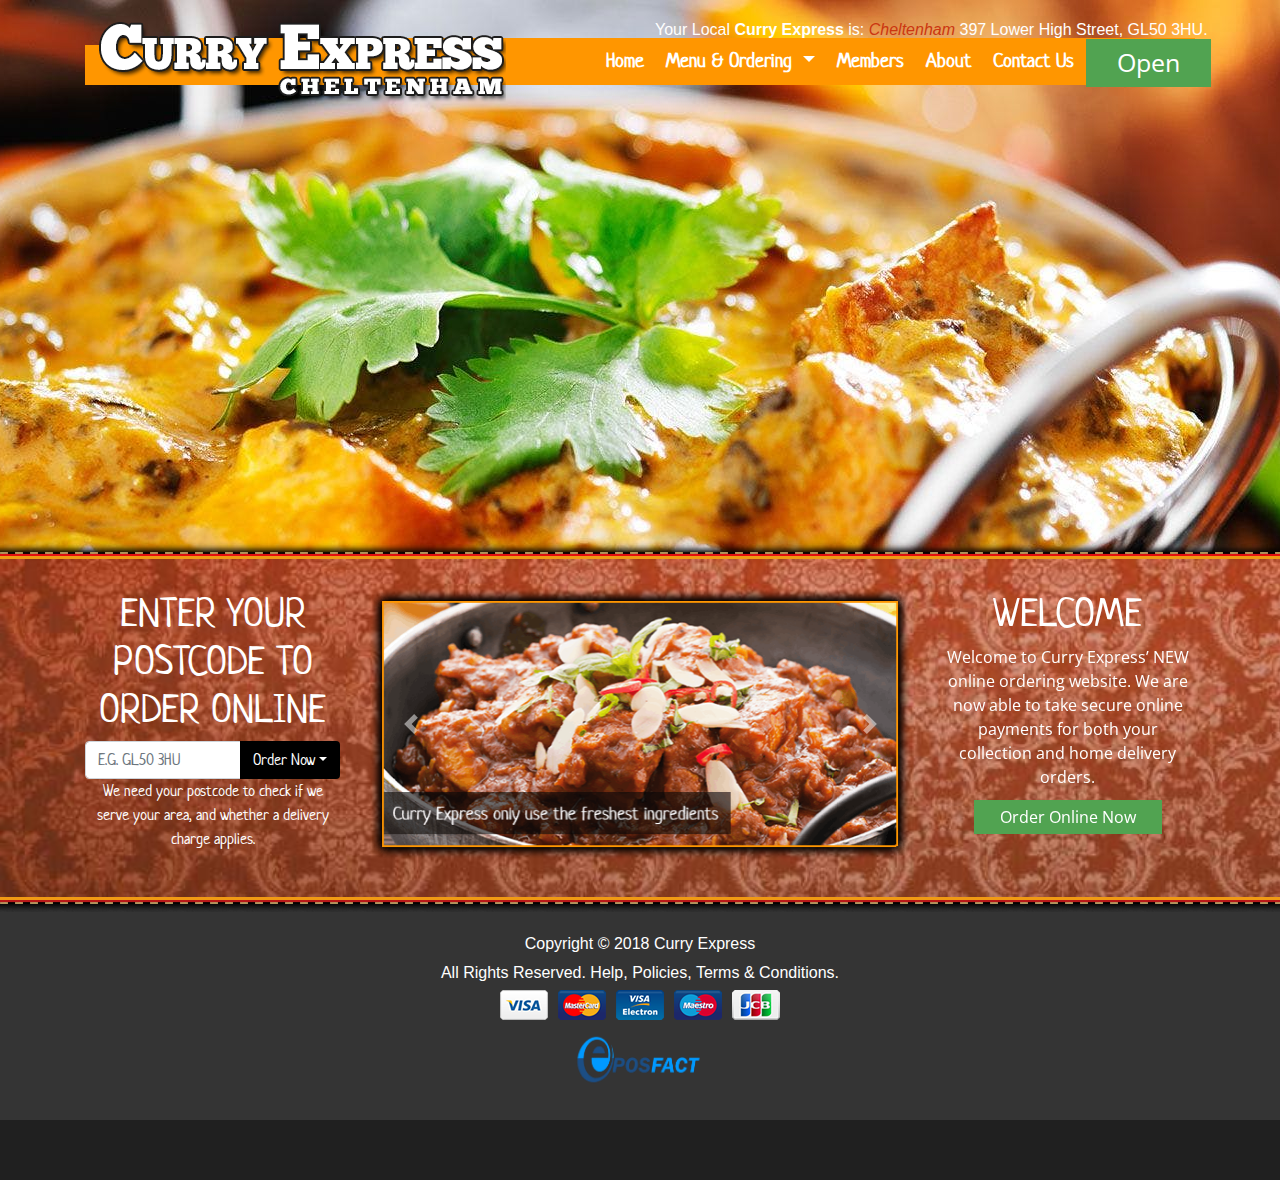
==== commit cf685cef: "Add files via upload" ====
--- a/index.html
+++ b/index.html
@@ -4,7 +4,7 @@
         <meta charset="UTF-8">
         <title>Home Delivery</title>
         <meta name="viewport" content="width=device-width, initial-scale=1.0;">
-        <link rel="icon" href="images/favicon.ico">
+        <link rel="icon" href="images/Logo.png">
         <link rel="stylesheet" href="css/bootstrap.css">
         <link rel="stylesheet" href="css/all.min.css">
         <link rel="stylesheet" href="css/style.css">
@@ -147,7 +147,7 @@
             <p>Copyright © 2018 Curry Express</p>
             <p>All Rights Reserved. <a href="">Help</a>, <a href="">Policies</a>, <a href="">Terms & Conditions</a>.</p>
             <img src="images/payments-accepted-all.png" alt="Payment"><br>
-            <img src="images/vendor-zpos-white.png" alt="vendor">
+            <img class="vendor-logo"  src="images/Logo.png" alt="vendor">
         </div>
     </section>
     
--- a/css/style.css
+++ b/css/style.css
@@ -1,6 +1,62 @@
 @import url('https://fonts.googleapis.com/css?family=Neucha|Open+Sans');
 /*font-family: 'Neucha', cursive;
 font-family: 'Open Sans', sans-serif;*/
+@media (max-width: 576px) {
+    .logo {
+    position: unset!important;
+    z-index: -1 !important;
+    margin-left: 0!important;
+    }
+    nav.navbar.navbar-expand-lg.navbar-light.bg-light{
+        height: 56px;
+    }
+    nav{
+        z-index: 1;
+    }
+    
+    .open-status {
+    right: 85px!important;
+    }
+    .open-status {
+    background: #51A351;
+    padding: 4px 30px;
+    color: #fff!important;
+    border-radius: 0;
+    position: absolute;
+    right: -16px;
+    font-size: 25px;
+    font-family: "Open Sans", SANS-SERIF;
+        margin-top: 0;
+}
+    .local-curry{
+        display: none;
+    }
+}
+@media (max-width: 768px) {
+/* Styles */
+    .open-status {
+    background: #51A351;
+    padding: 1px 30px;
+    color: #fff!important;
+    border-radius: 0;
+    position: absolute;
+    right: 80px;
+    font-size: 25px;
+    font-family: "Open Sans", SANS-SERIF;
+    margin-top: 0px;
+}
+    .local-curry{
+        display: none!important;
+        line-height: 0;
+    }
+}
+div#navbarToggleExternalContent {
+    width: 100%;
+    background: #ff9600;
+    margin-top: -8px;
+    margin-left: -16px;
+    margin-right: -16px;
+}
 
 
 body{
@@ -40,6 +96,12 @@
     margin:0 3px ;
     font-weight: 700;
 }
+.navbar-toggler{
+    margin-bottom: 16px;
+}
+.navbar-toggler.collapsed{
+    margin-bottom: 0px;
+}
 .nav-link:hover{
     color: #CB3611!important;
 }
@@ -55,24 +117,23 @@
 .local-curry em{
     color: #CB3611;
 }
-.open{
-    margin-left: 320px;
-    margin-top: 4px;
-    
-}
+
 .open-status {
     background: #51A351;
-    padding: 2px 30px;
+    padding: 4px 30px;
     color: #fff!important;
     border-radius: 0;
     position: absolute;
-    right: 0px;
+    right: -16px;
     font-size: 25px;
     font-family: "Open Sans", SANS-SERIF;
-}
-
+    margin-top: -4px;
+}
 /************FOOTER TOP STYLE*****************/
-
+img.vendor-logo {
+    width: 150px;
+    height: 60px;
+}
 .footer-top{
     background: url(../images/middlebg.jpg) no-repeat;
     background-size: cover;
@@ -151,10 +212,20 @@
     border: 1px solid #fff;
     padding: 10px;
 }
-.right-col{
-    background: #FF9600;
-}
-
+.sign-in-area{
+    background: #ff9600;
+    padding: 20px;
+    margin-bottom: 30px;
+}
+.sign-in-area h1, .sign-in-area label{
+    color:#fff;
+}
+a.btn.sign-btn {
+    color: #fff;
+    background: #2D2D2D;
+    border-radius: none!important;
+    padding: 6px 20px;
+}
 
 
 
@@ -164,14 +235,76 @@
 }
 .food-menu{
     background: #fff;
-}
-
-
-
-
-
-
-
+    padding: 20px 0;
+}
+.food-category{
+    background: #CCCCCC;
+    padding: 5px;
+    border: 1px solid;
+    border-radius: 5px;
+}
+.food-category li{
+    background: #EAEAEA;
+    padding: 5px;
+    border: 1px solid;
+    border-radius: 4px;
+    margin-bottom: 3px;
+    text-align: center;
+    font-family: 'Neucha', cursive;
+}
+.food-category li a{
+    color: #404040;
+    font-size: 20px;
+}
+.food-category li:hover{
+    text-decoration: none;
+    background: #fff;
+
+}
+.food-category li a{
+    text-decoration: none;
+}
+.delivery-head {
+    background: #DFF0D8;
+    padding: 5px;
+    font-family: 'Neucha', sans-serif;
+}
+.add{
+    margin-right: 5px;
+}
+.delivery-img{
+    margin-top: 30px;
+}
+.qty{
+    background: #ff9600;
+    padding: 10px;
+    
+}
+.qty table{
+    width: 320px
+    
+}
+.delivery-button{
+    padding: 10px 30px;
+    width: 160px
+}
+.bottom-hr{
+    border-bottom: 1px solid #fff;
+}
+/***************About Page***************/
+
+
+.about{
+    margin-top: 60px;
+}
+.reviews{
+    background: #ff9600;
+    padding: 20px 10px;
+}
+.refund{
+    background: #ff9600;
+    padding: 20px 10px;
+}
 
 
 
@@ -210,7 +343,7 @@
 // No media query for `xs` since this is the default in Bootstrap
 
 // Small devices (landscape phones, 576px and up)
-@media (max-width: 576px) {
+@media (min-width: 576px) {
     .logo {
     position: unset!important;
     z-index: unset!important;
@@ -225,42 +358,3 @@
     right: 85px!important;
     }
 }
-
-// Medium devices (tablets, 768px and up)
-@media (max-width: 768px) {
-    .logo {
-    position: unset!important;
-    z-index: unset!important;
-    margin-left: 0!important;
-    }
-    .right-address {
-    top: 0px!important;
-    right: 0!important;
-    width: 100%!important;
-    }
-    .open-status {
-    right: 85px!important;
-    }
-}
-}
-
-// Large devices (desktops, 992px and up)
-@media (max-width: 992px) { 
-    .logo {
-    position: unset!important;
-    z-index: unset!important;
-    margin-left: 0!important;
-    }
-    .right-address {
-    top: 0px!important;
-    right: 0!important;
-    width: 100%!important;
-    }
-    .open-status {
-    right: 85px!important;
-    }
-}
-}
-
-// Extra large devices (large desktops, 1200px and up)
-@media (max-width: 1200px) { ... }--- a/css/responsive.css
+++ b/css/responsive.css
@@ -1,14 +1,53 @@
 /* Smartphones (portrait and landscape) ----------- */
 @media only screen and (min-device-width : 320px) and (max-device-width : 480px) {
 /* Styles */
-    
+    .logo {
+    position: unset!important;
+    z-index: -1 !important;
+    margin-left: 0!important;
+    }
+    nav.navbar.navbar-expand-lg.navbar-light.bg-light{
+        height: 56px;
+    }
+    .right-address {
+    top: 0px!important;
+    right: 0!important;
+    width: 100%!important;
+    }
+    .open-status {
+    right: 85px!important;
+    background: #51A351;
+    padding: 9px 30px;
+    color: #fff!important;
+    border-radius: 0;
+    position: absolute;
+    right: -16px;
+    font-size: 25px;
+    font-family: "Open Sans", SANS-SERIF;
+    margin-top: 0px;
+}
+    .local-curry{
+        display: none;
+    }
 }
 
 @media only screen and (min-device-width : 768px) and (max-device-width : 1024px) and (orientation : portrait) and (-webkit-min-device-pixel-ratio : 2) {
 /* Styles */
-    .logo{
-        position: inherit!important;
-        
+    .logo {
+    position: unset!important;
+    z-index: -1 !important;
+    margin-left: 0!important;
+    }
+    nav.navbar.navbar-expand-lg.navbar-light.bg-light{
+        height: 56px;
+    }
+    .right-address {
+    top: 0px!important;
+    right: 0!important;
+    width: 100%!important;
+    }
+    .open-status {
+    right: 85px!important;
     }
     .local-curry{
         display: none;
